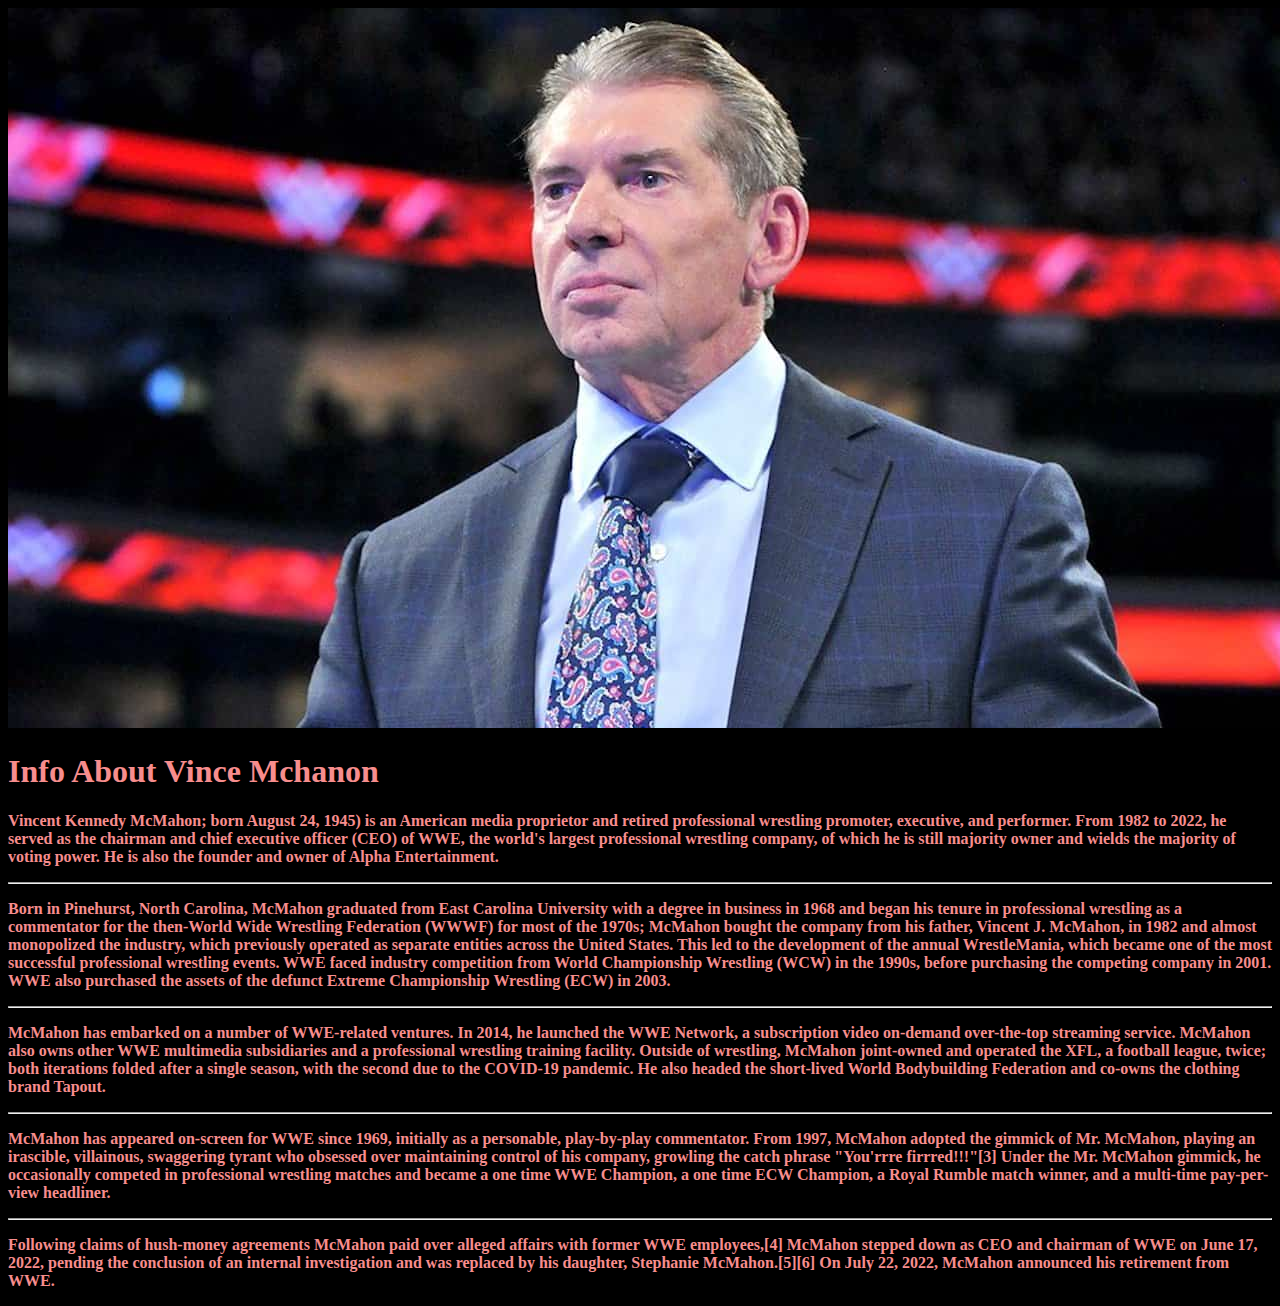
==== Vince.html @ 957df631 "Changed: Changed path" ====
<!DOCTYPE html>
<html lang="en">
<head>
    <meta charset="UTF-8">
    <meta http-equiv="X-UA-Compatible" content="IE=edge">
    <link rel="icon" href="../Images/WWE.png">
    <meta name="viewport" content="width=device-width, initial-scale=1.0">
    <link rel="stylesheet" href="css/Characters.css">
    <title>Vince McMahon</title>
</head>
<body>
    <center><img src="Images/Vince.jpeg" alt=""></center>
    <h1>Info About Vince Mchanon</h1>
    <p>
        <strong>Vincent Kennedy McMahon; born August 24, 1945) is an American media proprietor and retired professional wrestling promoter, executive, and performer. From 1982 to 2022, he served as the chairman and chief executive officer (CEO) of WWE, the world's largest professional wrestling company, of which he is still majority owner and wields the majority of voting power. He is also the founder and owner of Alpha Entertainment. </strong>
    </p>
    <hr>
    <p>
        <strong>Born in Pinehurst, North Carolina, McMahon graduated from East Carolina University with a degree in business in 1968 and began his tenure in professional wrestling as a commentator for the then-World Wide Wrestling Federation (WWWF) for most of the 1970s; McMahon bought the company from his father, Vincent J. McMahon, in 1982 and almost monopolized the industry, which previously operated as separate entities across the United States. This led to the development of the annual WrestleMania, which became one of the most successful professional wrestling events. WWE faced industry competition from World Championship Wrestling (WCW) in the 1990s, before purchasing the competing company in 2001. WWE also purchased the assets of the defunct Extreme Championship Wrestling (ECW) in 2003. </strong>
    </p>
    <hr>
    <p>
        <strong>McMahon has embarked on a number of WWE-related ventures. In 2014, he launched the WWE Network, a subscription video on-demand over-the-top streaming service. McMahon also owns other WWE multimedia subsidiaries and a professional wrestling training facility. Outside of wrestling, McMahon joint-owned and operated the XFL, a football league, twice; both iterations folded after a single season, with the second due to the COVID-19 pandemic. He also headed the short-lived World Bodybuilding Federation and co-owns the clothing brand Tapout. </strong>
    </p>
    <hr>
    <p>
        <strong>McMahon has appeared on-screen for WWE since 1969, initially as a personable, play-by-play commentator. From 1997, McMahon adopted the gimmick of Mr. McMahon, playing an irascible, villainous, swaggering tyrant who obsessed over maintaining control of his company, growling the catch phrase "You'rrre firrred!!!"[3] Under the Mr. McMahon gimmick, he occasionally competed in professional wrestling matches and became a one time WWE Champion, a one time ECW Champion, a Royal Rumble match winner, and a multi-time pay-per-view headliner. </strong>
    </p>
    <hr>
    <p>
        <strong>Following claims of hush-money agreements McMahon paid over alleged affairs with former WWE employees,[4] McMahon stepped down as CEO and chairman of WWE on June 17, 2022, pending the conclusion of an internal investigation and was replaced by his daughter, Stephanie McMahon.[5][6] On July 22, 2022, McMahon announced his retirement from WWE. </strong>
    </p>
</body>
</html>
---- css/Characters.css ----
body {
    color: rgb(247, 141, 141);
    background-color: black;
}
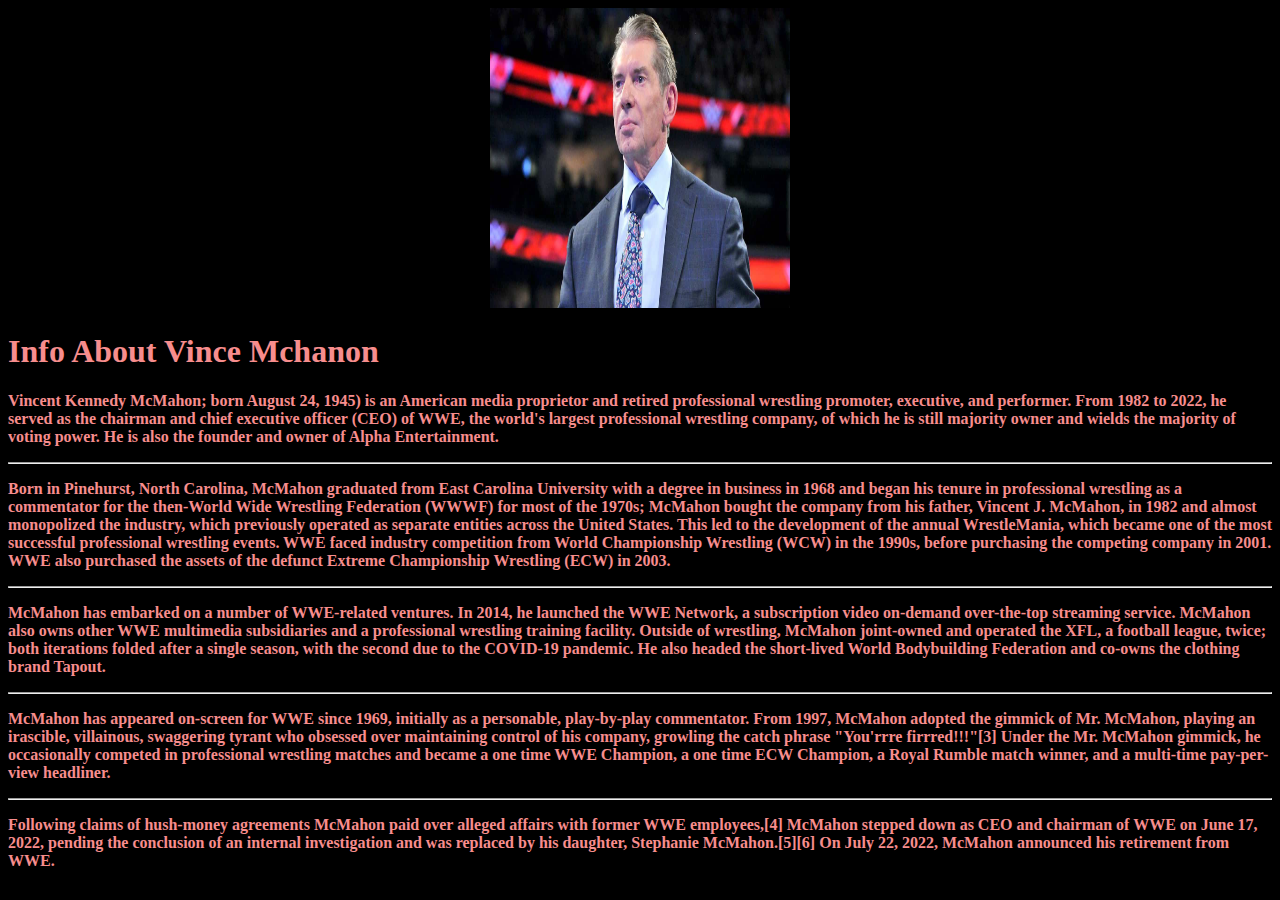
==== commit 0730eb26: "Change : Changed The Path" ====
--- a/Vince.html
+++ b/Vince.html
@@ -9,7 +9,7 @@
     <title>Vince McMahon</title>
 </head>
 <body>
-    <center><img src="Images/Vince.jpeg" alt=""></center>
+    <center><img src="Images/Vince.jpeg" alt="Vince" height="300" width="300"></center>
     <h1>Info About Vince Mchanon</h1>
     <p>
         <strong>Vincent Kennedy McMahon; born August 24, 1945) is an American media proprietor and retired professional wrestling promoter, executive, and performer. From 1982 to 2022, he served as the chairman and chief executive officer (CEO) of WWE, the world's largest professional wrestling company, of which he is still majority owner and wields the majority of voting power. He is also the founder and owner of Alpha Entertainment. </strong>
